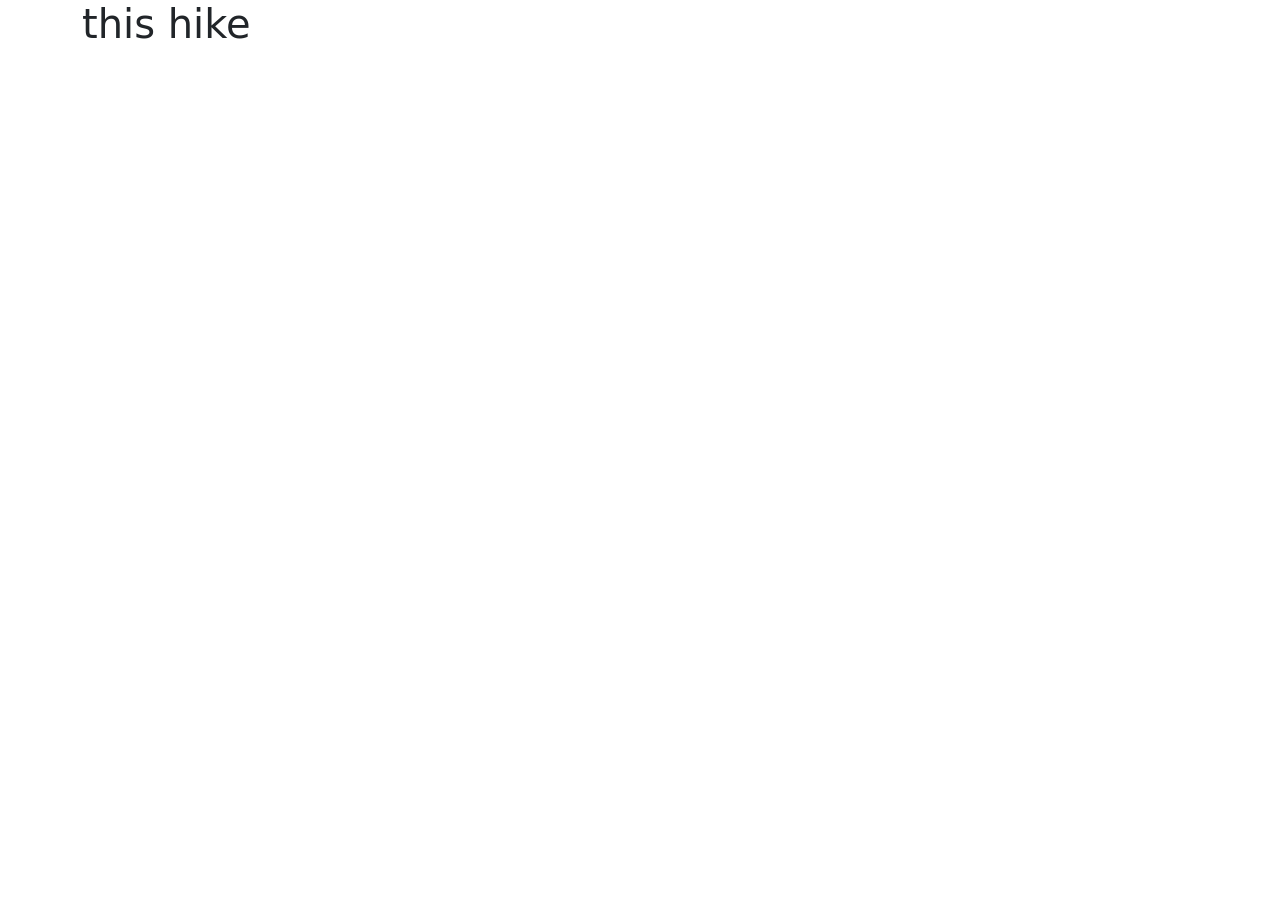
==== eachHike.html @ 3ddd77cf "Created eachHike.html, eachHike.js" ====
<!DOCTYPE html>
<html lang="en">

<head>
    <title>My BCIT Project</title>
    <meta name="comp1800 template" content="My 1800 App">

    <!------------------------>
    <!-- Required meta tags -->
    <!------------------------>
    <meta charset="utf-8">
    <meta name="viewport" content="width=device-width, initial-scale=1">

    <!------------------------------------------>
    <!-- Bootstrap Library CSS JS CDN go here -->
    <!------------------------------------------>
    <link href="https://cdn.jsdelivr.net/npm/bootstrap@5.3.2/dist/css/bootstrap.min.css" rel="stylesheet"
        integrity="sha384-T3c6CoIi6uLrA9TneNEoa7RxnatzjcDSCmG1MXxSR1GAsXEV/Dwwykc2MPK8M2HN" crossorigin="anonymous">
    <script src="https://cdn.jsdelivr.net/npm/bootstrap@5.3.2/dist/js/bootstrap.bundle.min.js"
        integrity="sha384-C6RzsynM9kWDrMNeT87bh95OGNyZPhcTNXj1NW7RuBCsyN/o0jlpcV8Qyq46cDfL" crossorigin="anonymous">
    </script>

    <!-------------------------------------------------------->
    <!-- Firebase 8 Library related CSS, JS, JQuery go here -->
    <!-------------------------------------------------------->
    <script src="https://ajax.googleapis.com/ajax/libs/jquery/3.5.1/jquery.min.js"></script>
    <script src="https://www.gstatic.com/firebasejs/8.10.0/firebase-app.js"></script>
    <script src="https://www.gstatic.com/firebasejs/8.10.0/firebase-firestore.js"></script>
    <script src="https://www.gstatic.com/firebasejs/8.10.0/firebase-auth.js"></script>
    <script src="https://www.gstatic.com/firebasejs/ui/4.8.1/firebase-ui-auth.js"></script> 
    <link type="text/css" rel="stylesheet" href="https://www.gstatic.com/firebasejs/ui/4.8.1/firebase-ui-auth.css" />
    <!-- <script src="https://www.gstatic.com/firebasejs/8.10.0/firebase-storage.js"></script> -->

    <!-------------------------------------------->
    <!-- Other libraries and styles of your own -->
    <!-------------------------------------------->
    <!-- <link href="https://fonts.googleapis.com/icon?family=Material+Icons" rel="stylesheet"> -->
    <!-- <link rel="stylesheet" href="./styles/style.css"> -->

</head>

<body>
    <!------------------------------>
    <!-- Your HTML Layout go here -->
    <!------------------------------>

    <!-- our own navbar goes here -->
    <nav id="navbarPlaceholder"></nav>

    <!-- the body of your page goes here -->

    <div class="container">
        <h1><span id="hikeName"> this hike</span></h1>
        <img class="hike-img responsive" src=""/>
        <div id="details-go-here"></div>
  </div>
    <!-- stuff -->

    <!-- our own footer goes here-->
    <nav id="footerPlaceholder"></nav>

    <!---------------------------------------------->
    <!-- Your own JavaScript functions go here    -->
    <!---------------------------------------------->
    <script src="./scripts/firebaseAPI_TEAM99.js"></script>
    <script src="./scripts/skeleton.js"></script>
    <script src="./scripts/eachHike.js"></script>

</body>

</html>
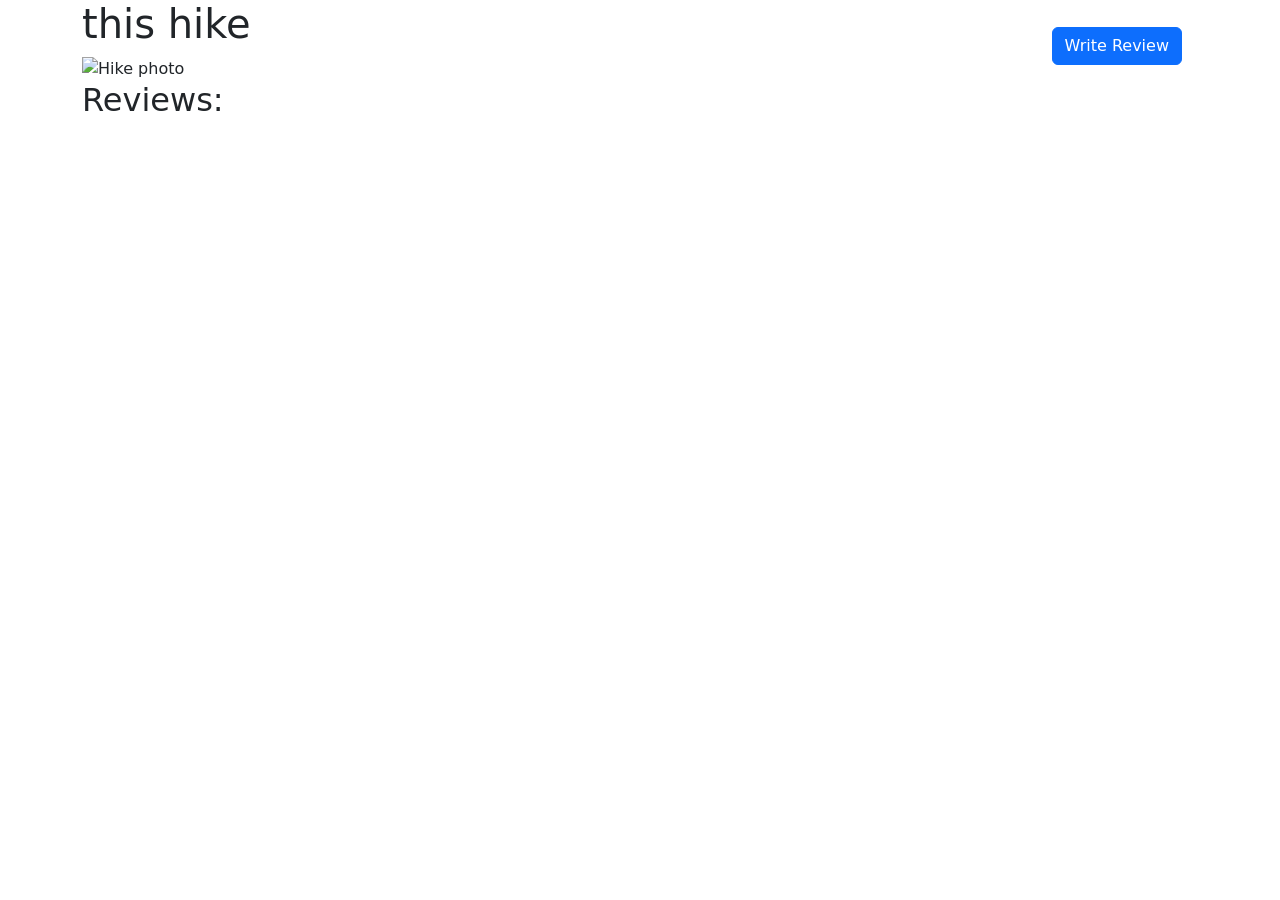
==== commit f02c228a: "Finalized" ====
--- a/eachHike.html
+++ b/eachHike.html
@@ -1,24 +1,29 @@
 <!DOCTYPE html>
 <html lang="en">
-
-<head>
+  <head>
     <title>My BCIT Project</title>
-    <meta name="comp1800 template" content="My 1800 App">
+    <meta name="comp1800 template" content="My 1800 App" />
 
     <!------------------------>
     <!-- Required meta tags -->
     <!------------------------>
-    <meta charset="utf-8">
-    <meta name="viewport" content="width=device-width, initial-scale=1">
+    <meta charset="utf-8" />
+    <meta name="viewport" content="width=device-width, initial-scale=1" />
 
     <!------------------------------------------>
     <!-- Bootstrap Library CSS JS CDN go here -->
     <!------------------------------------------>
-    <link href="https://cdn.jsdelivr.net/npm/bootstrap@5.3.2/dist/css/bootstrap.min.css" rel="stylesheet"
-        integrity="sha384-T3c6CoIi6uLrA9TneNEoa7RxnatzjcDSCmG1MXxSR1GAsXEV/Dwwykc2MPK8M2HN" crossorigin="anonymous">
-    <script src="https://cdn.jsdelivr.net/npm/bootstrap@5.3.2/dist/js/bootstrap.bundle.min.js"
-        integrity="sha384-C6RzsynM9kWDrMNeT87bh95OGNyZPhcTNXj1NW7RuBCsyN/o0jlpcV8Qyq46cDfL" crossorigin="anonymous">
-    </script>
+    <link
+      href="https://cdn.jsdelivr.net/npm/bootstrap@5.3.2/dist/css/bootstrap.min.css"
+      rel="stylesheet"
+      integrity="sha384-T3c6CoIi6uLrA9TneNEoa7RxnatzjcDSCmG1MXxSR1GAsXEV/Dwwykc2MPK8M2HN"
+      crossorigin="anonymous"
+    />
+    <script
+      src="https://cdn.jsdelivr.net/npm/bootstrap@5.3.2/dist/js/bootstrap.bundle.min.js"
+      integrity="sha384-C6RzsynM9kWDrMNeT87bh95OGNyZPhcTNXj1NW7RuBCsyN/o0jlpcV8Qyq46cDfL"
+      crossorigin="anonymous"
+    ></script>
 
     <!-------------------------------------------------------->
     <!-- Firebase 8 Library related CSS, JS, JQuery go here -->
@@ -27,19 +32,22 @@
     <script src="https://www.gstatic.com/firebasejs/8.10.0/firebase-app.js"></script>
     <script src="https://www.gstatic.com/firebasejs/8.10.0/firebase-firestore.js"></script>
     <script src="https://www.gstatic.com/firebasejs/8.10.0/firebase-auth.js"></script>
-    <script src="https://www.gstatic.com/firebasejs/ui/4.8.1/firebase-ui-auth.js"></script> 
-    <link type="text/css" rel="stylesheet" href="https://www.gstatic.com/firebasejs/ui/4.8.1/firebase-ui-auth.css" />
+    <script src="https://www.gstatic.com/firebasejs/ui/4.8.1/firebase-ui-auth.js"></script>
+    <link
+      type="text/css"
+      rel="stylesheet"
+      href="https://www.gstatic.com/firebasejs/ui/4.8.1/firebase-ui-auth.css"
+    />
     <!-- <script src="https://www.gstatic.com/firebasejs/8.10.0/firebase-storage.js"></script> -->
 
     <!-------------------------------------------->
     <!-- Other libraries and styles of your own -->
     <!-------------------------------------------->
-    <!-- <link href="https://fonts.googleapis.com/icon?family=Material+Icons" rel="stylesheet"> -->
-    <!-- <link rel="stylesheet" href="./styles/style.css"> -->
+    <link href="https://fonts.googleapis.com/icon?family=Material+Icons" rel="stylesheet">
+    <link rel="stylesheet" href="./styles/style.css">
+  </head>
 
-</head>
-
-<body>
+  <body>
     <!------------------------------>
     <!-- Your HTML Layout go here -->
     <!------------------------------>
@@ -48,12 +56,53 @@
     <nav id="navbarPlaceholder"></nav>
 
     <!-- the body of your page goes here -->
+    <div class="container">
+      <h1><span id="hikeName">this hike</span></h1>
+      <div class="position-relative">
+        <img class="hike-img responsive" src="" alt="Hike photo" />
+        <button
+          class="btn btn-primary position-absolute bottom-0 end-0 m-3"
+          onclick="saveHikeDocumentIDAndRedirect()"
+        >
+          Write Review
+        </button>
+      </div>
+    </div>
 
     <div class="container">
+      <h2>Reviews:</h2>
+      <div id="details-go-here"></div>
+      <!-- Here is the container for cards with horizontal scrolling -->
+      <div class="card-container">
+        <div id="reviewCardGroup" class="row row-cols-auto"></div>
+      </div>
+    </div>
+    <!-- Add your card templates here -->
+    <template id="reviewCardTemplate">
+      <div class="card bg-secondary">
+        <img class="card-img-top" />
+        <div class="card-body bg-light">
+          <h5 class="title">placeholder</h5>
+          <p class="star-rating"></p>
+          <p class="time">placeholder</p>
+          <p class="level">placeholder</p>
+          <p class="season">placeholder</p>
+          <p class="scrambled">placeholder</p>
+          <p class="flooded">placeholder</p>
+          <br />
+          <p class="description">
+            This card has supporting text below as a natural lead-in to
+            additional content.
+          </p>
+        </div>
+      </div>
+    </template>
+
+    <!-- <div class="container">
         <h1><span id="hikeName"> this hike</span></h1>
         <img class="hike-img responsive" src=""/>
         <div id="details-go-here"></div>
-  </div>
+  </div> -->
     <!-- stuff -->
 
     <!-- our own footer goes here-->
@@ -65,7 +114,5 @@
     <script src="./scripts/firebaseAPI_TEAM99.js"></script>
     <script src="./scripts/skeleton.js"></script>
     <script src="./scripts/eachHike.js"></script>
-
-</body>
-
+  </body>
 </html>
--- a/styles/style.css
+++ b/styles/style.css
@@ -0,0 +1,26 @@
+
+/*-------------------------------------
+ * customize material design icon sizes 
+ *-------------------------------------
+ */
+
+.material-icons.md-18 { font-size: 18px; }
+.material-icons.md-24 { font-size: 24px; }
+.material-icons.md-36 { font-size: 36px; }
+.material-icons.md-48 { font-size: 48px; }
+
+.responsive {
+    width: 100%;
+    height: auto;
+  }
+
+  .rounded-circle {
+    width: 100px;
+    height: 100px;
+    margin: 0 auto;
+    /* Centers the circle horizontally */
+  }
+
+  .material-icons{
+    cursor: pointer;
+}
